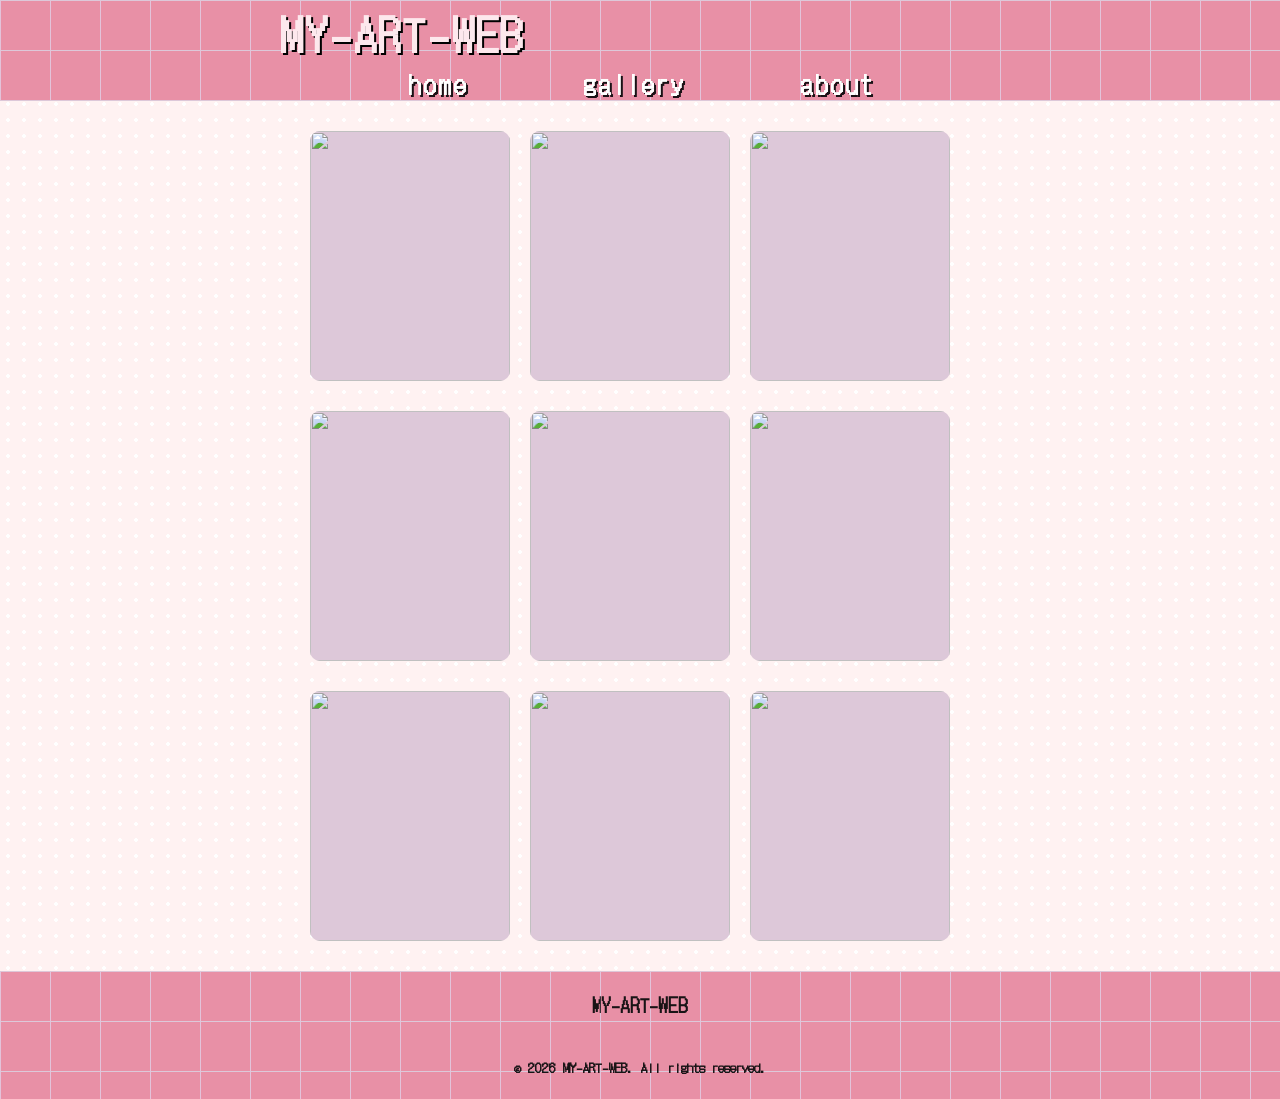
==== mysite 2/gallery.html @ 59b53432 "最初のアップロード" ====
<!DOCTYPE html>
<html>
<!-- 幅は900px -->

<head>
    <!-- リンク　フォントやcssや画像をリンクさせる -->
    <link rel="preconnect" href="https://fonts.googleapis.com">
    <link rel="preconnect" href="https://fonts.gstatic.com" crossorigin>
    <link href="https://fonts.googleapis.com/css2?family=DotGothic16&display=swap" rel="stylesheet">
    <link rel="stylesheet" href="style.css">

    <link rel="stylesheet" href="https://cdn.jsdelivr.net/npm/swiper@12/swiper-bundle.min.css" />

    <script src="https://cdn.jsdelivr.net/npm/swiper@12/swiper-bundle.min.js"></script>


    <!-- タイトル名 -->
    <title>gallery - ART WEB!</title>
</head>

<body>
    <header>
        <div class="pattern">
            <div class="wrap">
                <span class="title-name">MY-ART-WEB</span>
                <!-- メニュー -->
                <nav>
                    <div class="menu">
                        <a href="index.html">home</a>
                        <a href="gallery.html">gallery</a>
                        <a href="about.html">about</a>
                    </div>
                </nav>
            </div>
        </div>
    </header>

    <main>
        <div class="wrap">
            <div class="g_box">
                <img src="" alt="">
                <img src="" alt="">
                <img src="" alt="">
            </div>
            <div class="g_box">
                <img src="" alt="">
                <img src="" alt="">
                <img src="" alt="">
            </div>
                <div class="g_box">
                    <img src="" alt="">
                    <img src="" alt="">
                    <img src="" alt="">
                
                </div>
            </div>

    </main>

    <footer>
        <div class="pattern">
            <div class="wrap">
                <div class="footer-item">
                    <h3>MY-ART-WEB</h3>
                    <!-- ©︎は&copy; -->
                    <h5>&copy; 2026 MY-ART-WEB. All rights reserved.</h5>
                </div>
            </div>
        </div>
    </footer>

</body>

</html>
---- mysite 2/style.css ----
@charset "utf-8";

.swiper {
    width: 600px;
    height: 300px;
  }
.wrap{
    max-width: 720px;
    margin-left: auto;
    margin-right: auto;
    /* 最大幅  */
}
img{
    background-size: cover;
    object-fit: cover;
    width: 100%;
        height: 100%;
}
body {
    /* ドット柄 */
    background-color: #ffffff;
  background-image: radial-gradient(#ffffff 2px, transparent 2px);
  background-size: 16px 16px;

    margin: 0;
    /* ページの余白を消す */
    background-color: #fff2f2;
    margin: 0;
    display: flex;
    flex-direction: column;
    min-height: 100dvh; /* 画面全体の高さを最低値に指定（スマホのツールバー対策） */
  
    font-family: "DotGothic16", sans-serif;
    font-weight: 400;
    font-style: normal;

}
.pattern{
    /* ライトグリッド */
    background-color: #ffffff;
    background-image: 
      linear-gradient(#ddc8d9 1px, transparent 1px),
      linear-gradient(90deg, #e3c3da 1px, transparent 1px);
    background-size: 50px 50px;
    margin: 0;
    background-color: #e890a6;
}
header {
    letter-spacing: 0.05em;
    /* 文字間隔を少し広げる（推奨値：0.05em～0.1em） */
    font-size: 40px;
    font-weight: bold;
    /* 太字 */
    color: rgb(253, 232, 237);
}

main {  
    /* 画面の中央に配置 */
    padding: 0 20px;
}
/* aタグにホバーした時のみ擬似クラス */
.menu a:hover{
    color: rgb(149, 147, 255);
    transition: all 0.5s;
}

.g_box a:hover{
    background-color: #ddc8d9;
}
.box1{
    width: 100%;
    height: auto;
}

.flex {
    display: flex;
}

.title-name {
    /* サイトのタイトルのスタイル*/
    font-size: 45px;
    text-shadow: 2px 2px #000000;
}
.menu {
    text-align: center;
    /* メニューのスタイル */
    font-size: 25px;

}
.menu a {
    /* メニューの各リンクのスタイル */
    /* ブロック要素を付け足す */
    /* display: block; */
    color: #ffffff;
    text-shadow: 2px 2px#1a1115;
    font-weight: bold;
    text-decoration: none;
    /* 下線をなくす */
    padding: 2em;
}

.news {
    border: 1.5px solid #3d0e26;
    background-color: #fb9fb5;
    margin: 10px;
    gap: 1em;
}
.news a{
    padding: 5px;
    background-color: #ffffff;
    color: #705a61;
    display: block;
    text-decoration: none;  
}

.news h3 {
    font-weight: bold;
    margin-left: 3px;
}
.news p{
    padding: 10px;
    background-color: #fef6f8;
    color: #3d243a;
    display: block;
    text-decoration: none;
}
.g_box{
    display: flex;
    margin: 30px;
}
.g_box img{
    display: grid;
    border-radius: 10px;
    /* グリッドレイアウトを有効化 */
    gap: 1em;
    margin-right: 20px;
    grid-template-columns: 1fr 1fr 1fr;
    height: 250px;
    background-color: #ddc8d9;
}
.t_box{
    color: #393763;
    margin: 50px 0;
    border-radius: 10px;
    border: 1px solid#86374b;
    background-color: #ffffff;
    background-color: #f799b6;
    height: 300px;
    margin-bottom: 300px;
}
.t_box img{
    float: left;
    display: flex;
    border-radius: 150px;
    /* 角を丸くする */
    background-color:#fbf0f2;
    margin: 25px;
    height: 250px;
    width: 250px;
}
.text{ 
    flex-direction: column;
    margin: 54px;
    font-size: 17px;
}

  

.box2{
    width: 670px;
    height: 390px;
    background-color: #ffffff;
    margin: 10px;
}

footer {
    background-color: #e890a6;
}
   
 .footer-item{
    display: flex;
    flex-direction: column;
    align-items: center;
    text-align: center;
        color: #181315;
    }
    .footer-item a:hover{
        color: #ffffff;
    }
    .footer-item a{
        text-decoration: none;
        color: #070102;
        padding: 3px
        }
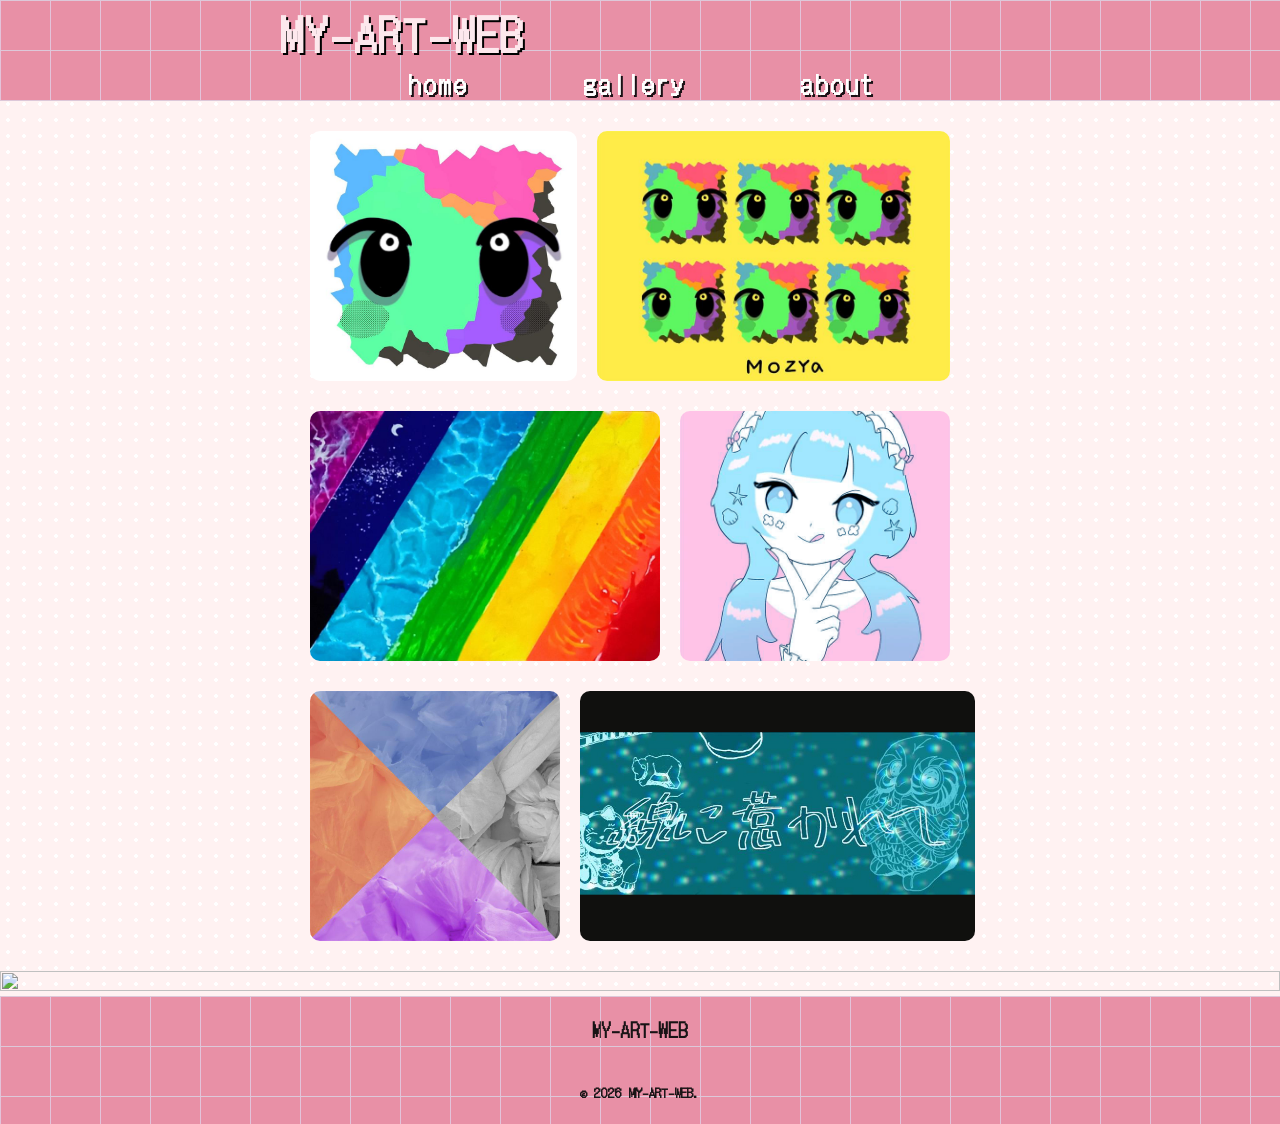
==== commit da5f019f: "Add files via upload" ====
--- a/mysite 2/gallery.html
+++ b/mysite 2/gallery.html
@@ -20,6 +20,7 @@
 
 <body>
     <header>
+        
         <div class="pattern">
             <div class="wrap">
                 <span class="title-name">MY-ART-WEB</span>
@@ -38,23 +39,44 @@
     <main>
         <div class="wrap">
             <div class="g_box">
-                <img src="" alt="">
-                <img src="" alt="">
-                <img src="" alt="">
+                <img src="iii.jpg" class="clickable-img" alt>
+                <img src="mozya.jpg" class="clickable-img"alt>
             </div>
             <div class="g_box">
-                <img src="" alt="">
-                <img src="" alt="">
-                <img src="" alt="">
+                <img src="niji.jpg" class="clickable-img"alt>
+                <img src="girl .jpg" class="clickable-img"alt>
             </div>
                 <div class="g_box">
-                    <img src="" alt="">
-                    <img src="" alt="">
-                    <img src="" alt="">
+                    <img src="ooo.jpg"class="clickable-img"alt>
+                    <img src="sen.jpg" class="clickable-img"alt>
                 
                 </div>
             </div>
-
+            <div class="img-modal">
+              <img class="modal-photo" src="" alt="">
+            </div>
+            <script>(function() {
+                var thumbs = document.querySelectorAll('.clickable-img');
+                var modal = document.querySelector('.img-modal');
+                var photo = document.querySelector('.modal-photo');
+              
+                if (!modal || !photo) return;
+              
+                document.body.appendChild(modal);
+              
+                thumbs.forEach(function(thumb) {
+                  thumb.addEventListener('click', function() {
+                    photo.src = thumb.src;
+                    modal.className = 'img-modal open';
+                  });
+                });
+              
+                modal.addEventListener('click', function() {
+                  modal.className = 'img-modal';
+                  photo.src = '';
+                });
+              })();</script>
+            
     </main>
 
     <footer>
@@ -63,7 +85,7 @@
                 <div class="footer-item">
                     <h3>MY-ART-WEB</h3>
                     <!-- ©︎は&copy; -->
-                    <h5>&copy; 2026 MY-ART-WEB. All rights reserved.</h5>
+                    <h5>&copy; 2026 MY-ART-WEB.</h5>
                 </div>
             </div>
         </div>
--- a/mysite 2/style.css
+++ b/mysite 2/style.css
@@ -173,6 +173,10 @@
     margin: 10px;
 }
 
+.clickable-img {
+    cursor: zoom-in;
+  }
+  
 footer {
     background-color: #e890a6;
 }
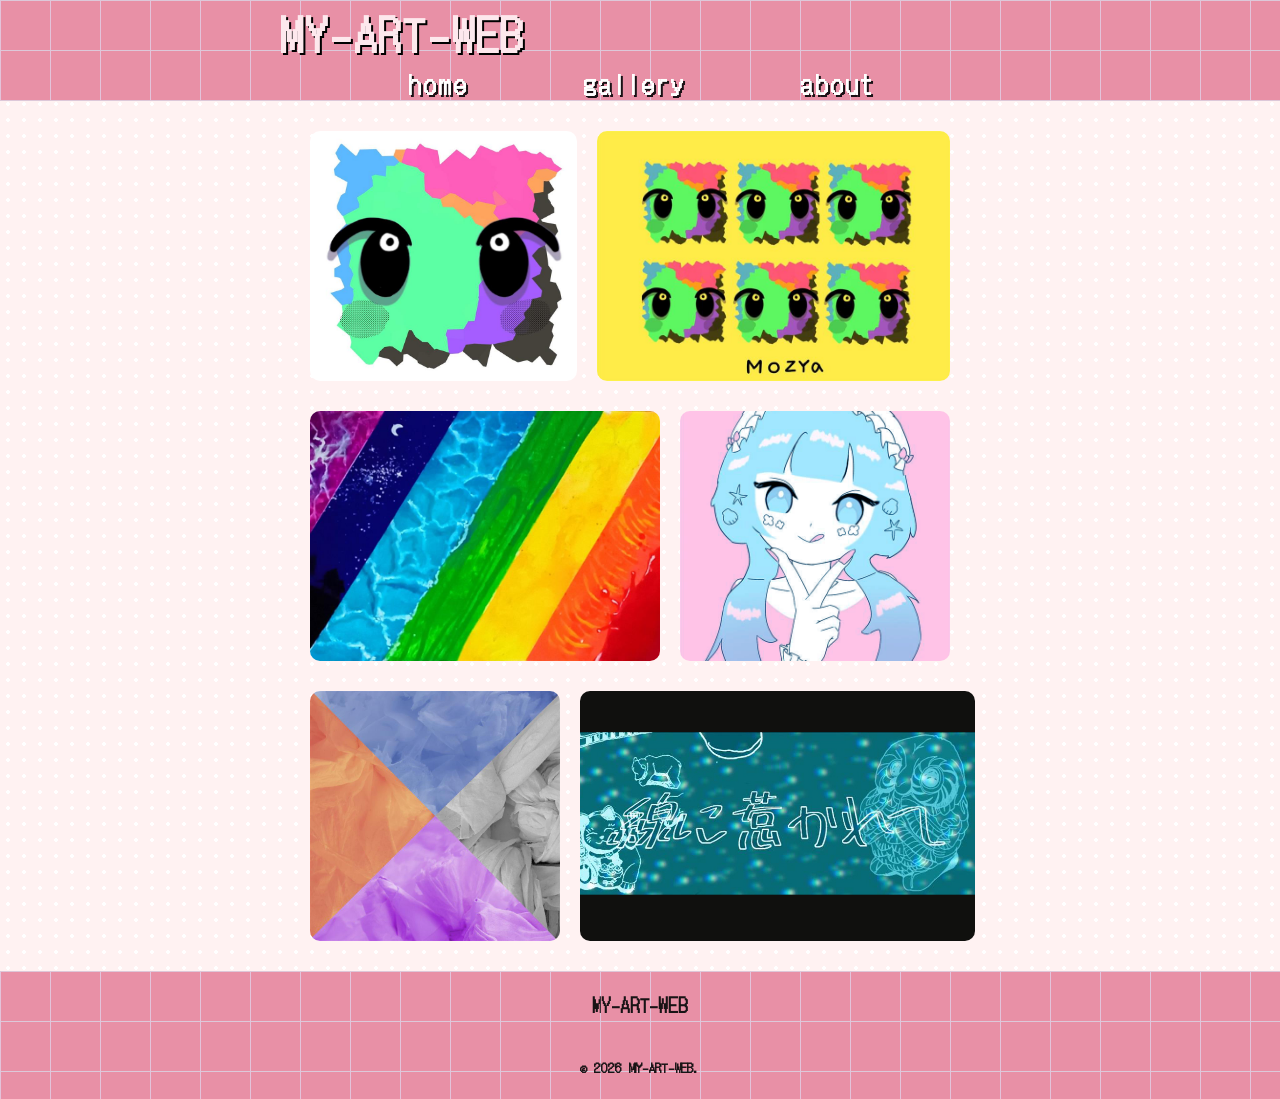
==== commit 6021e707: "アップ" ====
--- a/mysite 2/gallery.html
+++ b/mysite 2/gallery.html
@@ -49,7 +49,6 @@
                 <div class="g_box">
                     <img src="ooo.jpg"class="clickable-img"alt>
                     <img src="sen.jpg" class="clickable-img"alt>
-                
                 </div>
             </div>
             <div class="img-modal">
--- a/mysite 2/style.css
+++ b/mysite 2/style.css
@@ -175,6 +175,30 @@
 
 .clickable-img {
     cursor: zoom-in;
+  }
+  
+  .img-modal {
+    display: none;
+    position: fixed;
+    left: 0;
+    top: 0;
+    width: 100%;
+    height: 100%;
+    background: rgba(0, 0, 0, 0.9);
+    z-index: 9999;
+    cursor: zoom-out;
+    align-items: center;
+    justify-content: center;
+  }
+  
+  .img-modal.open {
+    display: flex;
+  }
+  
+  .modal-photo {
+    max-width: 90%;
+    max-height: 90vh;
+    object-fit: contain;
   }
   
 footer {
